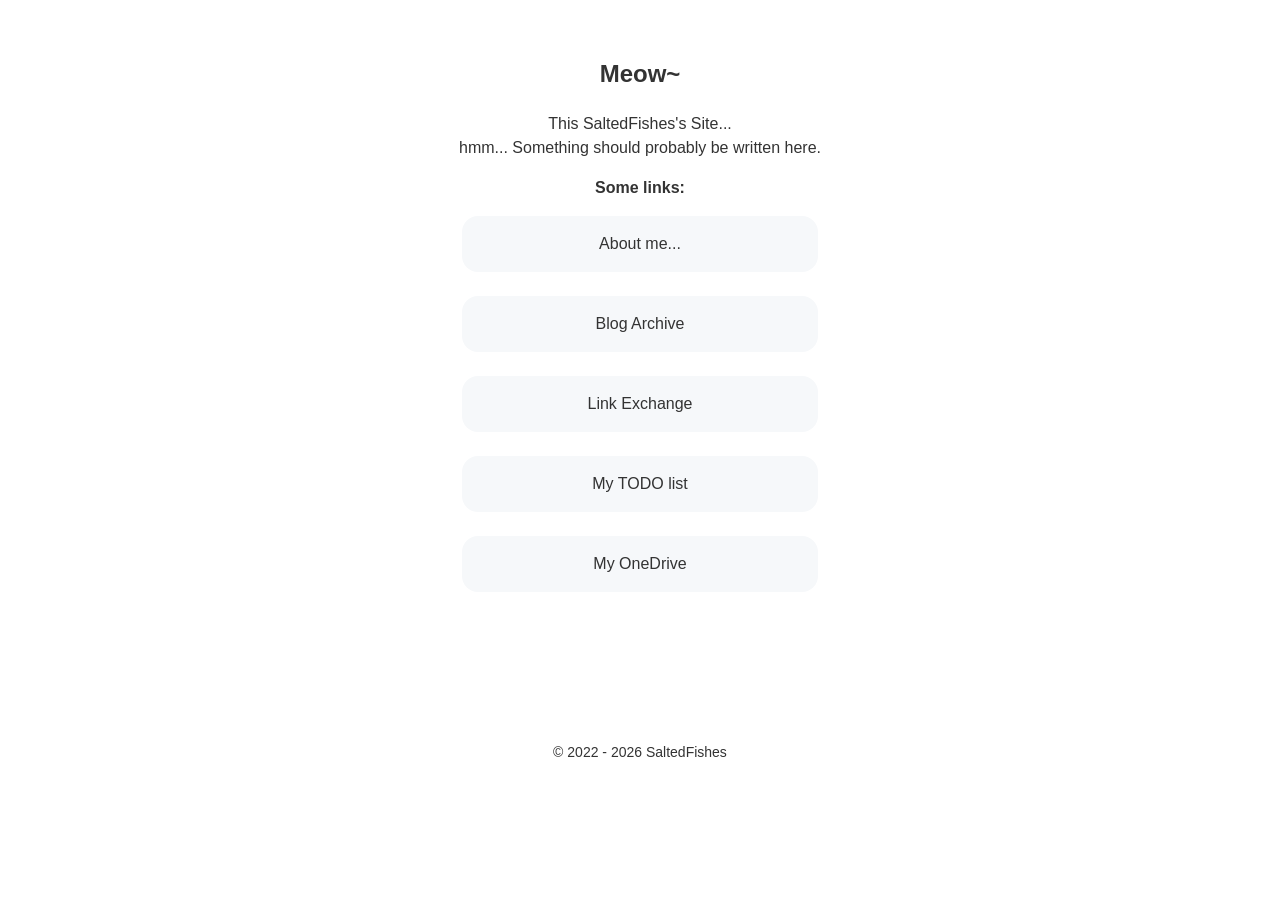
==== index.html @ 948e7cd1 "qwq" ====
<!DOCTYPE html>
<html lang="en">
	<head>
		<meta charset="utf-8">
		<title>SaltedFishes's Site</title>
		<meta name="author" content="SaltedFishes">
		<meta name="viewport" content="width=device-width, initial-scale=1.0">
		<meta name="description" content="「Tragedy is coming 'as I wish'......」">
		<link rel="canonical" href="https://saltedfishes.com">
		<link rel="icon" type="image/x-icon" href="/favicon.ico">
		<link rel="icon" type="image/png" href="/images/favicon.png" sizes="3000x3000">
		<link rel="icon" type="image/png" href="/images/favicon-512x512.png" sizes="512x512">
		<link rel="stylesheet" href="/lib/style.css">
		<style>
body {
	text-align: center;
	padding-top: 20px;
}
p a {
	display: grid;
	margin: auto;
	width: 100%;
	max-width: 40ch;
	padding: 1em 0px 1em;
	border-radius: 1em;
	background-color: light-dark(#f6f8fa, #2c2c2c);
	text-decoration: none;
}
		</style>
	</head>
	<body>
		<main>
			<h2>Meow~</h2>
			<p>
				This SaltedFishes's Site...<br>
				hmm... Something should probably be written here.
			</p>
			<b>Some links:</b>
			<p>
				<a href="/pages/About/">About me...</a><br>
				<a href="/Archive/">Blog Archive</a><br>
				<a href="/pages/LinkExchange/">Link Exchange</a><br>
				<a href="/pages/TODO/">My TODO list</a><br>
				<a href="https://cloud.saltedfishes.com">My OneDrive</a>
			</p>
		</main>
		<footer>&copy; 2022 - 2026 SaltedFishes</footer>
	</body>
</html>
---- lib/style.css ----
:root {
	color-scheme: light dark;
	--color: #333333;
	--hr-border: #8b8b8b;
}
@media (prefers-color-scheme: dark) {
	:root {
		--color: #c7c7c7;
		--hr-border: #a1a1a1;
	}
}
body {
	color: var(--color);
	background: light-dark(#fff, #1b1b1b);
	width: 85%;
	max-width: 75ch;
	line-height: 1.5;
	margin: 1em auto;
	font-family: sans-serif;
}
nav {
	margin-top: 30px;
	padding-bottom: 20px;
	border-bottom: 1px solid var(--color);
	& a::after {
		display: inline-block;
		content: ">";
		font-size: 80%;
		padding: 0 3px;
	}
}
a {
	color: inherit;
}
details[open] summary {
	margin-bottom: 0.5em;
}
pre {
	overflow: auto;
	white-space: pre;
	font: 12px monospace;
	padding: 0.5em 0.5em;
	border-radius: 1em;
	background-color: light-dark(#f6f8fa, #2c2c2c);
}
.hr-solid-content {
	color: var(--hr-border);
	border: 0;
	font-size: 12px;
	padding: 1em 0;
	position: relative;
	overflow: hidden;
	&::before {
		content: attr(data-content);
		position: absolute;
		padding: 0 1ch;
		line-height: 1px;
		border: solid;
		border-width: 0 99vw;
		width: fit-content;
		white-space: nowrap;
		left: 50%;
		transform: translateX(-50%);
		border-image: repeating-linear-gradient(90deg, var(--hr-border), var(--hr-border) 1px, transparent 1px, transparent 2px) 0 85%;
	}
}
footer {
	font-size: 14px;
	margin-top: 150px;
	padding-bottom: 20px;
}
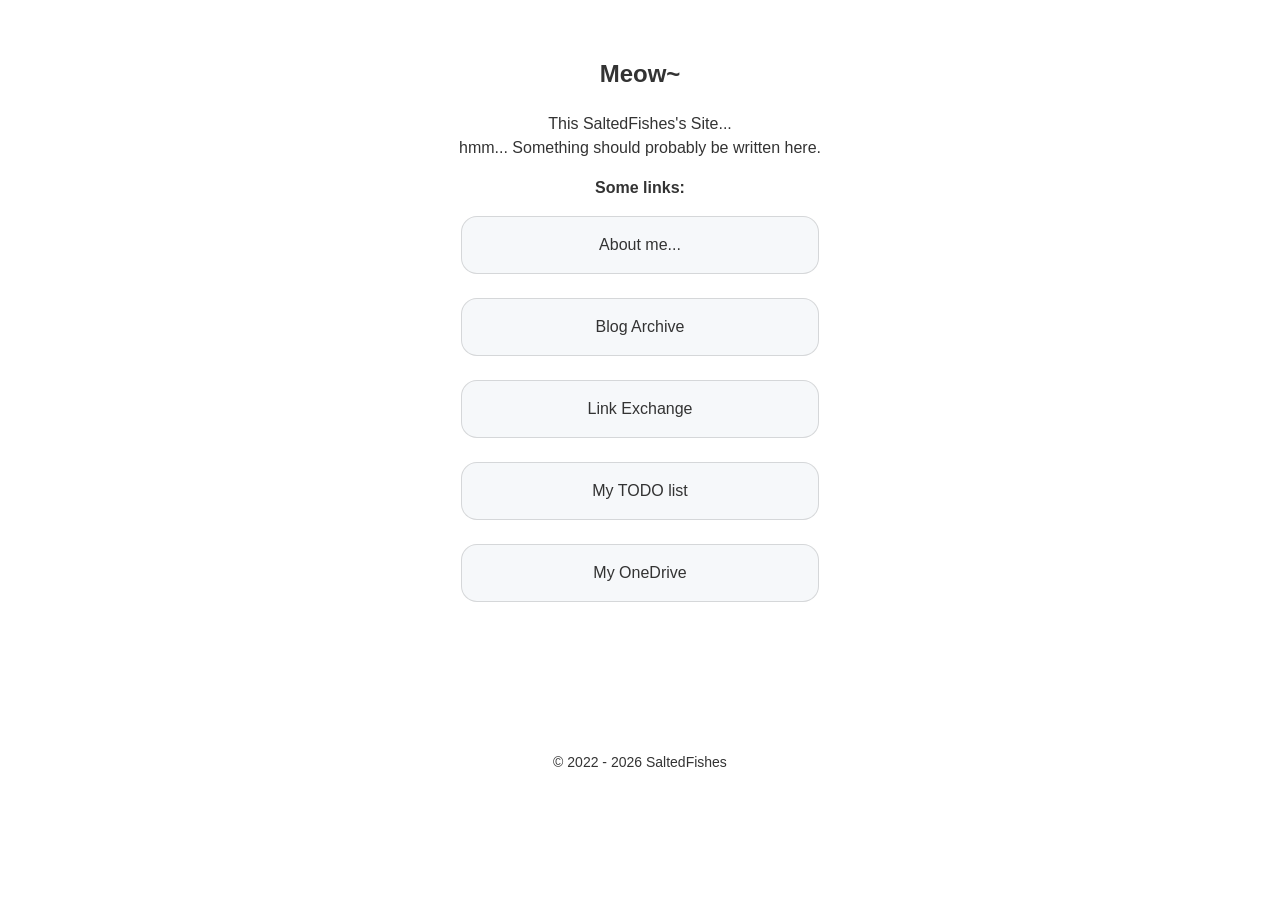
==== commit 7531af4e: "qwq" ====
--- a/index.html
+++ b/index.html
@@ -1,49 +1,33 @@
 <!DOCTYPE html>
 <html lang="en">
-	<head>
-		<meta charset="utf-8">
-		<title>SaltedFishes's Site</title>
-		<meta name="author" content="SaltedFishes">
-		<meta name="viewport" content="width=device-width, initial-scale=1.0">
-		<meta name="description" content="「Tragedy is coming 'as I wish'......」">
-		<link rel="canonical" href="https://saltedfishes.com">
-		<link rel="icon" type="image/x-icon" href="/favicon.ico">
-		<link rel="icon" type="image/png" href="/images/favicon.png" sizes="3000x3000">
-		<link rel="icon" type="image/png" href="/images/favicon-512x512.png" sizes="512x512">
-		<link rel="stylesheet" href="/lib/style.css">
-		<style>
-body {
-	text-align: center;
-	padding-top: 20px;
-}
-p a {
-	display: grid;
-	margin: auto;
-	width: 100%;
-	max-width: 40ch;
-	padding: 1em 0px 1em;
-	border-radius: 1em;
-	background-color: light-dark(#f6f8fa, #2c2c2c);
-	text-decoration: none;
-}
-		</style>
-	</head>
-	<body>
-		<main>
-			<h2>Meow~</h2>
-			<p>
-				This SaltedFishes's Site...<br>
-				hmm... Something should probably be written here.
-			</p>
-			<b>Some links:</b>
-			<p>
-				<a href="/pages/About/">About me...</a><br>
-				<a href="/Archive/">Blog Archive</a><br>
-				<a href="/pages/LinkExchange/">Link Exchange</a><br>
-				<a href="/pages/TODO/">My TODO list</a><br>
-				<a href="https://cloud.saltedfishes.com">My OneDrive</a>
-			</p>
-		</main>
-		<footer>&copy; 2022 - 2026 SaltedFishes</footer>
-	</body>
+    <head>
+        <meta charset="utf-8">
+        <title>SaltedFishes's Site</title>
+        <meta name="author" content="SaltedFishes">
+        <meta name="viewport" content="width=device-width, initial-scale=1.0">
+        <meta name="description" content="「Tragedy is coming 'as I wish'......」">
+        <link rel="canonical" href="https://saltedfishes.com">
+        <link rel="icon" type="image/x-icon" href="/favicon.ico">
+        <link rel="icon" type="image/png" href="/images/favicon.png" sizes="3000x3000">
+        <link rel="icon" type="image/png" href="/images/favicon-512x512.png" sizes="512x512">
+        <link rel="stylesheet" href="/lib/css/home.css">
+    </head>
+    <body>
+        <main>
+            <h2>Meow~</h2>
+            <p>
+                This SaltedFishes's Site...<br>
+                hmm... Something should probably be written here.
+            </p>
+            <b>Some links:</b>
+            <p>
+                <a href="/pages/About/">About me...</a><br>
+                <a href="/Archive/">Blog Archive</a><br>
+                <a href="/pages/LinkExchange/">Link Exchange</a><br>
+                <a href="/pages/TODO/">My TODO list</a><br>
+                <a href="https://cloud.saltedfishes.com">My OneDrive</a>
+            </p>
+        </main>
+        <footer>&copy; 2022 - 2026 SaltedFishes</footer>
+    </body>
 </html>
--- a/lib/css/home.css
+++ b/lib/css/home.css
@@ -0,0 +1,38 @@
+:root {
+    color-scheme: light dark;
+}
+* {
+    -webkit-tap-highlight-color: transparent;
+}
+body {
+    color: light-dark(#333333, #c7c7c7);
+    background-color: light-dark(#fff, #1b1b1b);
+    width: 85%;
+    max-width: 75ch;
+    line-height: 1.5;
+    margin: 1em auto;
+    font-family: sans-serif;
+    text-align: center;
+    padding-top: 20px;
+}
+p a {
+    color: inherit;
+    display: grid;
+    margin: auto;
+    width: 100%;
+    max-width: 40ch;
+    padding: 1em 0px 1em;
+    border: 1px solid light-dark(#0002, #fff2);
+    border-radius: 1em;
+    background-color: light-dark(#f6f8fa, #2c2c2c);
+    text-decoration: none;
+    transition: box-shadow 0.5s;
+    &:hover {
+        box-shadow: 0 2px 8px light-dark(#0002, #fff2);
+    }
+}
+footer {
+    font-size: 14px;
+    margin-top: 150px;
+    padding-bottom: 20px;
+}
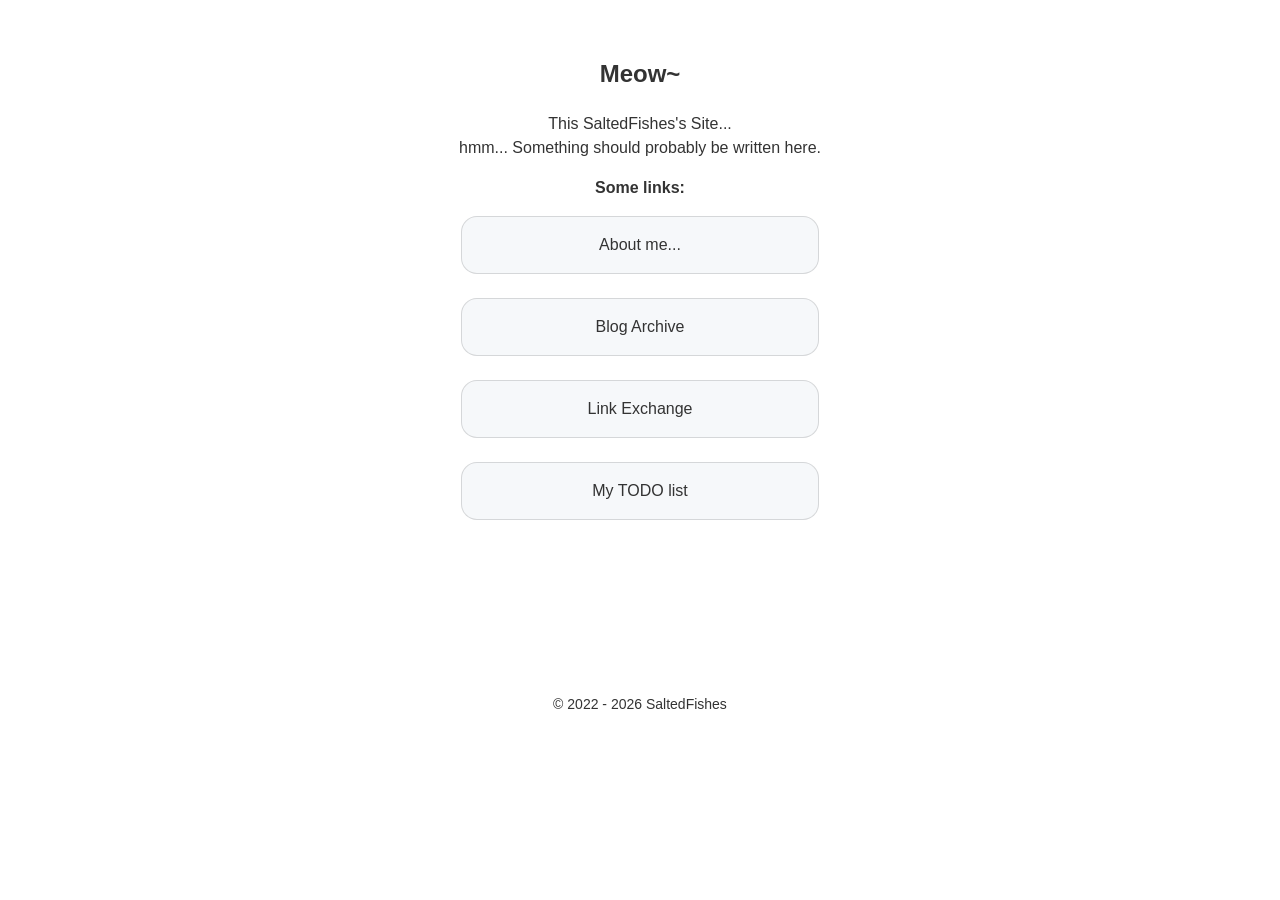
==== commit e14fb546: "Meow" ====
--- a/index.html
+++ b/index.html
@@ -25,7 +25,6 @@
                 <a href="/Archive/">Blog Archive</a><br>
                 <a href="/pages/LinkExchange/">Link Exchange</a><br>
                 <a href="/pages/TODO/">My TODO list</a><br>
-                <a href="https://cloud.saltedfishes.com">My OneDrive</a>
             </p>
         </main>
         <footer>&copy; 2022 - 2026 SaltedFishes</footer>
